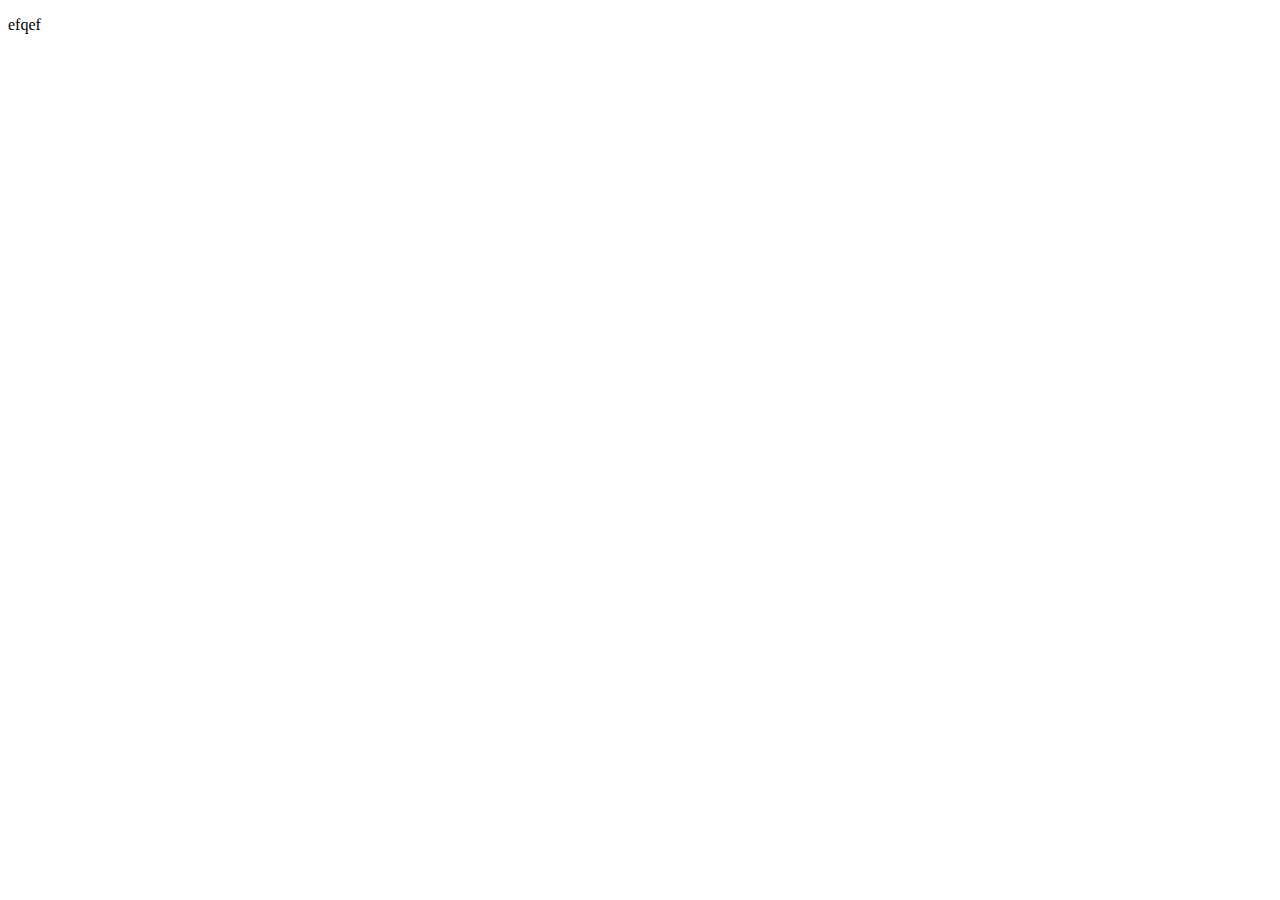
==== about.html @ 0657be8c "new" ====
<!DOCTYPE html>
<html lang="en">
<head>
    <meta charset="UTF-8">
    <meta http-equiv="X-UA-Compatible" content="IE=edge">
    <meta name="viewport" content="width=device-width, initial-scale=1.0">
    <title>Document</title>
</head>
<body>
    <p>efqef</p>
</body>
</html>
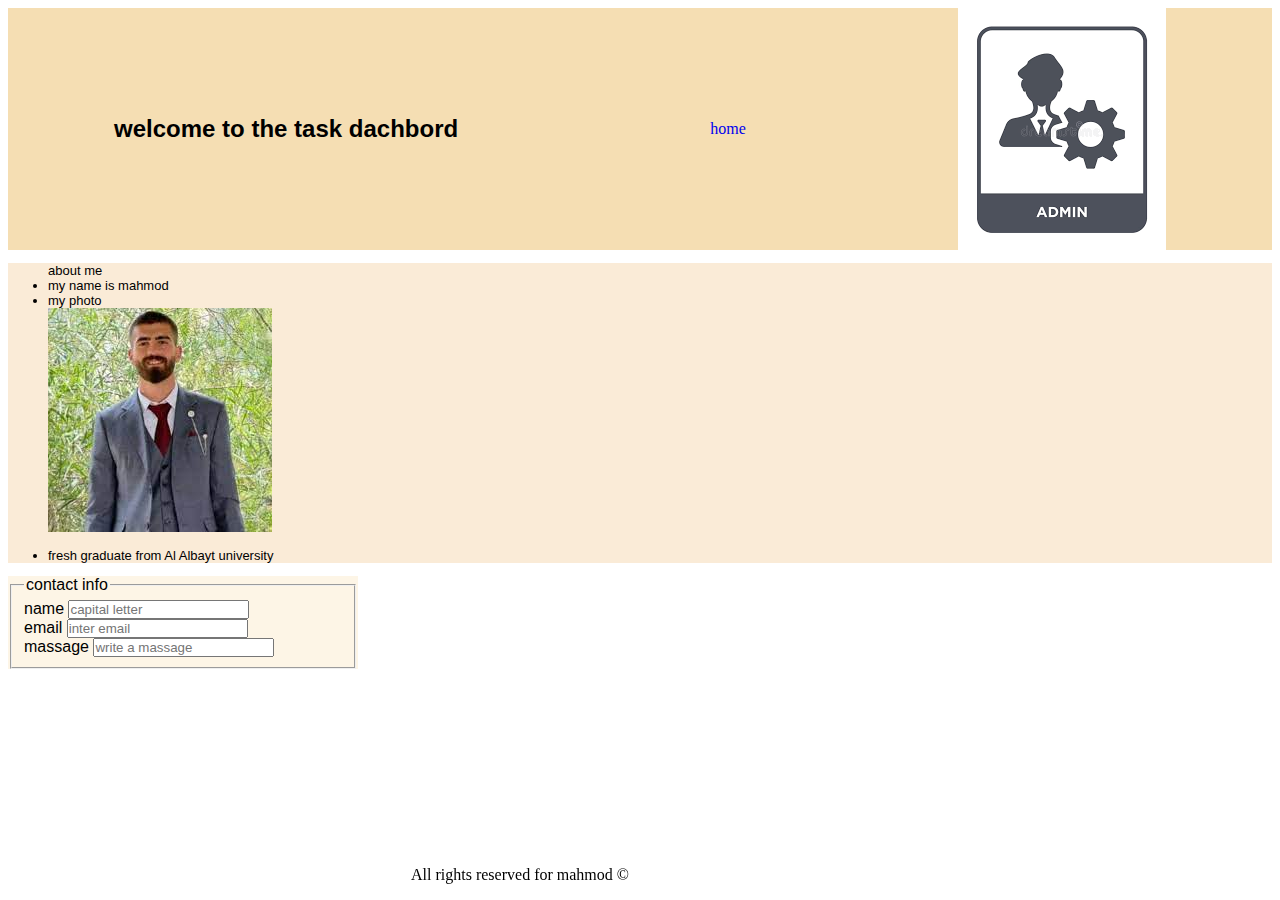
==== commit 500fbb1c: "add new" ====
--- a/about.html
+++ b/about.html
@@ -5,8 +5,30 @@
     <meta http-equiv="X-UA-Compatible" content="IE=edge">
     <meta name="viewport" content="width=device-width, initial-scale=1.0">
     <title>Document</title>
+    <link rel="stylesheet" href="./style/about.css">
 </head>
 <body>
-    <p>efqef</p>
+        
+    <header>
+        <h1>welcome to the task dachbord</h1><ul><li><a href="./index.html">home</a></li></ul>
+        <img src="[data-uri]" alt="tasks photo">
+        
+    </header>
+    <main>
+        <ul id="info">about me <li>my name is mahmod</li>
+            <li>my photo <br><img src="[data-uri]" alt="photo"></li><li><p>fresh graduate from Al Albayt university</p></li></ul>
+            <form > <fieldset><legend>contact info</legend> <label for="name">name</label>
+            <input type="text" id="name" placeholder="capital letter" > <br>
+
+        <label for="email">email</label>
+        <input type="email" id="email" placeholder="inter email"><br>
+        <label for="massage">massage</label>
+        <input type="text" id="massage" placeholder="write a massage">
+    </fieldset>
+</form>
+            
+    </main>
+    <footer><p>All rights reserved for mahmod &copy;</p></footer>
+
 </body>
 </html>--- a/style/about.css
+++ b/style/about.css
@@ -0,0 +1,108 @@
+header{
+    display: flex;
+    justify-content: space-around;
+    align-items: center;
+    background-color: wheat;
+}
+h1{
+    font-family: 'Gill Sans', 'Gill Sans MT', Calibri, 'Trebuchet MS', sans-serif;
+    font-size: x-large;    
+}
+
+header ul{
+    display: flex;
+    gap: 30px;
+    
+}
+header ul li{
+    list-style-type: none;
+    
+}
+header ul li a{
+    text-decoration: none;
+}
+#info {background-color:antiquewhite;
+
+    font-family: Verdana, Geneva, Tahoma, sans-serif;
+    font-size: small;
+    
+}
+
+
+
+form{
+    margin: 0;
+    padding: 0;
+    box-sizing: border-box;
+    width: 350px;
+    font-family: 'Franklin Gothic Medium', 'Arial Narrow', Arial, sans-serif;
+    background-color:oldlace;
+}
+#name{
+    margin: 0%;
+    padding: 0%;
+    box-sizing: border-box;
+}
+#email{
+    margin: 0%;
+    padding: 0%;
+    box-sizing: border-box;
+}
+#massage{margin: 0%;
+    padding: 0%;
+    box-sizing: border-box;}
+    footer{
+        position: fixed;
+        bottom: 0;
+        justify-content: center;
+        text-align: center;
+        width: 80%;
+    }
+
+
+
+
+
+
+
+
+
+
+
+
+
+
+
+
+
+
+
+
+
+
+
+
+
+
+
+
+
+
+
+
+
+
+
+
+
+
+
+
+
+
+
+
+
+
+
+
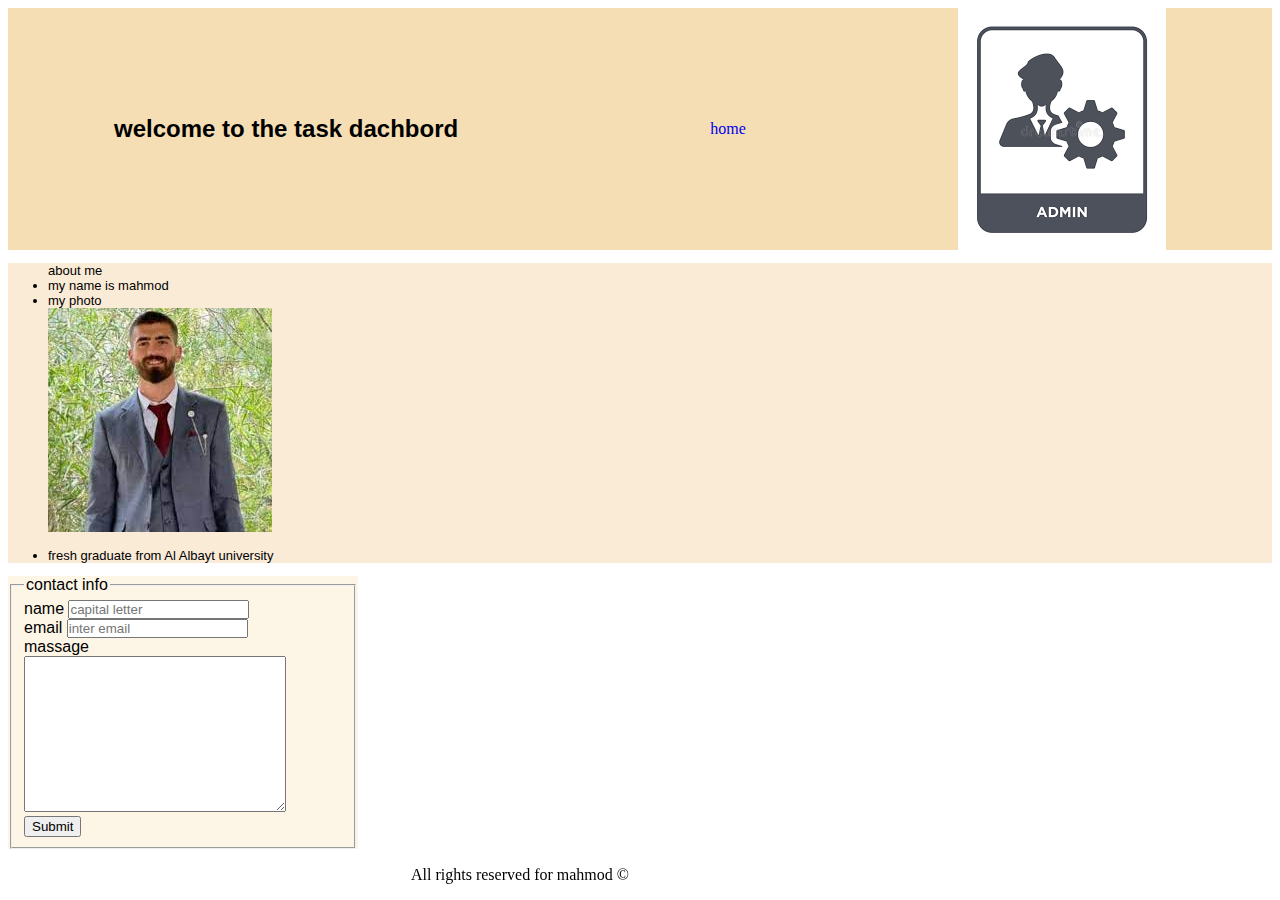
==== commit 91d44bad: "modify" ====
--- a/about.html
+++ b/about.html
@@ -23,8 +23,10 @@
         <label for="email">email</label>
         <input type="email" id="email" placeholder="inter email"><br>
         <label for="massage">massage</label>
-        <input type="text" id="massage" placeholder="write a massage">
+        <textarea name="message" rows="10" cols="30"></textarea><br>
+        <input type="submit" value="Submit">
     </fieldset>
+   
 </form>
             
     </main>
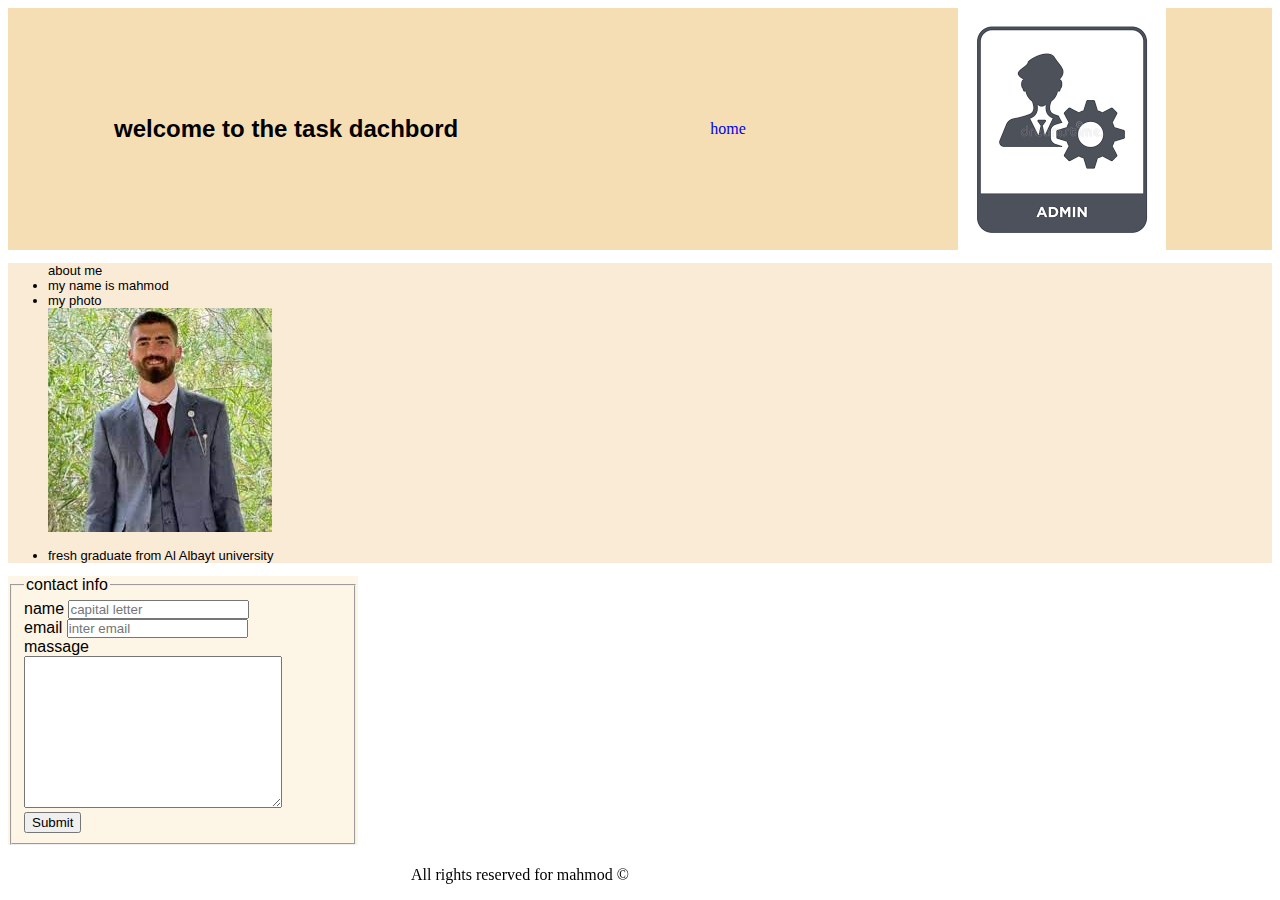
==== commit 4ac2c079: "newly" ====
--- a/about.html
+++ b/about.html
@@ -23,7 +23,9 @@
         <label for="email">email</label>
         <input type="email" id="email" placeholder="inter email"><br>
         <label for="massage">massage</label>
-        <textarea name="message" rows="10" cols="30"></textarea><br>
+        <textarea id="massage" name="message" rows="10" cols="30"></textarea>
+        <br>
+
         <input type="submit" value="Submit">
     </fieldset>
    
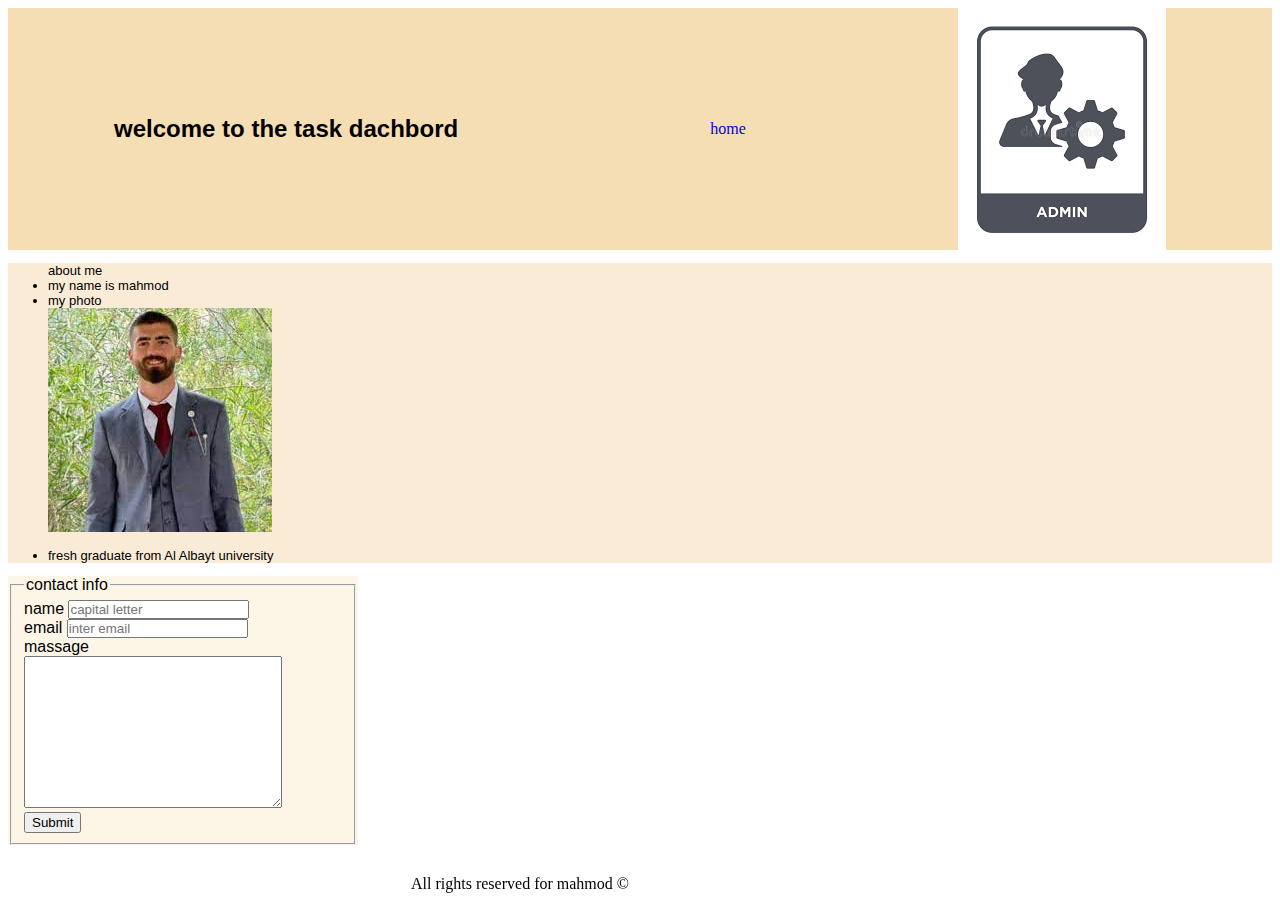
==== commit 230f2ac8: "add" ====
--- a/about.html
+++ b/about.html
@@ -32,7 +32,9 @@
 </form>
             
     </main>
-    <footer><p>All rights reserved for mahmod &copy;</p></footer>
+    <footer>
+        <p>All rights reserved for mahmod &copy;</p>
+            </footer>
 
 </body>
 </html>--- a/style/about.css
+++ b/style/about.css
@@ -56,6 +56,7 @@
         bottom: 0;
         justify-content: center;
         text-align: center;
+        bottom: -1%;
         width: 80%;
     }
 
@@ -105,4 +106,3 @@
 
 
 
-
